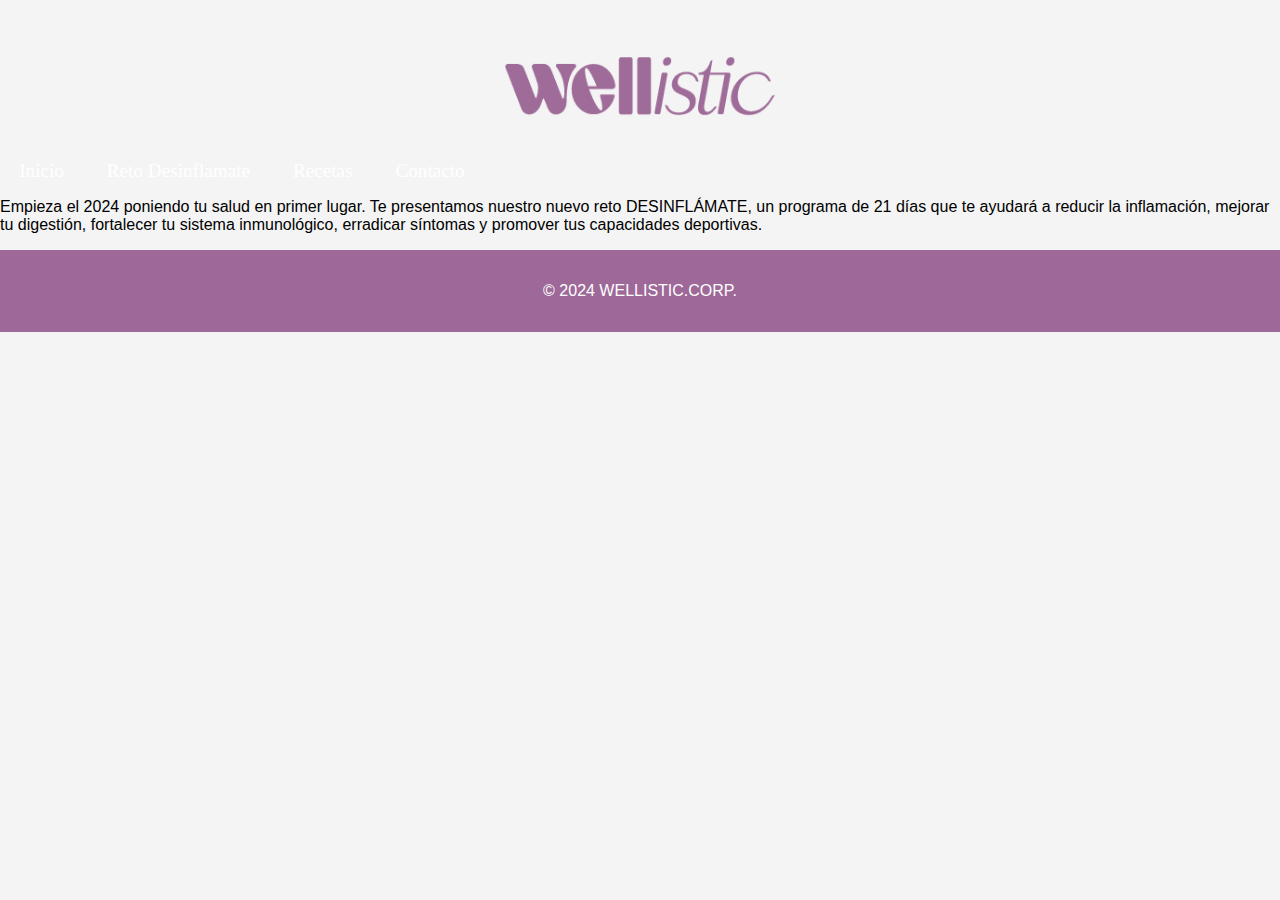
==== RetoDesinflamate.html @ 0de4ed1d "Update RetoDesinflamate.html" ====
<!DOCTYPE html>
<html lang="es">
<head>
    <meta charset="UTF-8">
    <meta name="viewport" content="width=device-width, initial-scale=1.0">
    <title>Tu Sitio de Nutrición</title>
    <link rel="stylesheet" href="styles.css">
    <link rel="icon" href="img/WELLISTIC_Mesa de trabajo 1 copia 5.png" type="image/png">

      
</head>
<body>
    <header>
        <h1></h1>
    </header>

    <nav>
        <a href="index.html">Inicio</a>
        <a href="RetoDesinflamate.html">Reto Desinflamate</a>
        <a href="#">Recetas</a>
        <a href="#">Contacto</a>
    </nav>
    <div>
        <p>Empieza el 2024 poniendo tu salud en primer lugar. 

Te presentamos nuestro nuevo reto DESINFLÁMATE, un programa de 21 días que te ayudará a reducir la inflamación, mejorar tu digestión, fortalecer tu sistema inmunológico, erradicar síntomas y promover tus capacidades deportivas.</p>
    </div>
    <div>
  <script defer data-active  data-widget-type="group" data-person="3cd2dfb3-9acb-45ab-a827-581161ad3b8f" src="https://widget.tochat.be/bundle.js?key=bc3bcaca-afeb-41e9-9845-256801e2efa2"></script><div data-active
            id="whatapp-people-widget"></div></div>

    <footer>
        <p>&copy; 2024 WELLISTIC.CORP.</p>
    </footer>
</body>
</html>
---- styles.css ----
@font-face {
    font-family: 'Poppins-Regular';
    src: url('fonts/Poppins-Regular.ttf') format('ttf'), /* Cambia la ruta y el formato según tu fuente */
         url('fonts/Poppins-Black.ttf') format('ttf');
    font-weight: normal;
    font-style: normal;
}

body {
    font-family: 'Poppins-Regular', sans-serif;
    margin: 0;
    padding: 0;
    box-sizing: border-box;
    background-color: #f4f4f4;
}

header {
    background-image: url(img/WELLISTIC_Mesa\ de\ trabajo\ 1.png);
    background-size: 300px 150px; /* Ajusta los valores según tus necesidades */
    background-position: center;
    background-repeat: no-repeat;
    color: #fff;
    text-align: center;
    padding: 5em 0;
}


h1 {
    font-family: 'Poppins-Regular';
    margin: 0;
    font-size: 38px;
    color: #acc8b9;
}

/*nav {
    background-color: #9e6998;
    color: #fff;
    padding: 1em;
    text-align: center;
}*/
.container-nav {
    display: flex;
    padding: 10px;
    height: 50px;
    background-color: #9e6998;
    font-family: 'Poppins-Regular';
    width: 100%;
    text-align: center;
  }
  .navbar {
    display: flex;
    justify-content: space-between;
    width: 100%;
  }
  

a {
    color: white;
    text-decoration:none;
    margin: 0 1em;
    font-size: 1.2em;
    font-family: 'Poppins-Regular';
  }
  
  
  .nav-links {
    display: flex;
    align-items: center;
  }
  li>a {
    padding: 8px 24px;
    
  }
  
  
  li {
    list-style-type: none;
    color: #9e6998;
    font-size: 20%;
  }
section {
    padding: 2em;
}

footer {
    background-color: #9e6998;
    color: #fff;
    text-align: center;
    padding: 1em 0;
}

.contenedor {
    display: flex;
    background-color: #e5d9d1; /* Utilizamos flexbox para colocar los divs en línea */
}
.contenedor1 {
    display: flex;
   
}
.imagen1 {
    margin-right: 100px; /* Añadimos un margen a la derecha para separar la imagen del texto */
    padding-left:  10%;
}
.imagen2 {
    margin-right: 100px; /* Añadimos un margen a la derecha para separar la imagen del texto */
    padding-left:  10%;
}

.texto {
    font-size: 60px; 
    color: #2D212E;
    line-height: 0.2;
    padding-top: 10%;
}
.quien {
    padding-top: 5%;
    font-family: 'Poppins-Regular', sans-serif;
    line-height: 1.1;
    font-size: 20px;
    text-align: justify;
    
}
.categorias p {
    margin-bottom: 5px; /* Ajusta el margen inferior según tus necesidades */
}

.button-menu-toggle {
    display: none;
  }
@media (max-width: 375px.) {
    header {
        background-image: url(img/WELLISTIC_Mesa\ de\ trabajo\ 1.png);
        background-size: 150px 75px; /* Ajusta los valores según tus necesidades */
        background-position: center;
        background-repeat: no-repeat;
        color: #fff;
        text-align: center;
        padding: 5em 0;
    }

    .button-menu-toggle {
        display: block;
        background-color: white;
        border:none;
        border-radius: 50px;
        padding: 0 24px;
        font-family: 'Poppins-Regular', sans-serif;
        font-weight: bold;
        font-size: 20px;
        color: #9e6998;
      }
      .nav-links.nav-links-responsive {
        position: absolute;
        display: flex;
        background-color: #e5d9d1;
        width: 100%;
        height: 100%;
        top: 70px;
        left: 0;
        flex-direction: column;
        padding-top: 200px;
        align-items: center;
        gap:70px;
        font-size: 80px;
        color: #9e6998;
        font-weight: bold;
        font-family: 'Poppins-Regular';
      }
      a {
        color: #9e6998;
        text-decoration:none;
        margin: 0 1em;
        font-size: 50%;

        
      }
      header {
        background-image: url(img/WELLISTIC_Mesa\ de\ trabajo\ 1.png);
        background-size: 300px 150px; /* Ajusta los valores según tus necesidades */
        background-position: center;
        background-repeat: no-repeat;
        color: #fff;
        text-align: center;
        padding: 5em 0;
    }
    .contenedor {
        display: flex;
        flex-wrap: wrap;
        justify-content: space-between;
        align-items: center;
        padding: 2em;
        background-color: #e5d9d1;
    }
    .contenedor1 {
        display: flex;
        flex-wrap: wrap;
        justify-content: space-between;
        align-items: center;
        padding: 2em;
    }
    
    .imagen1 {
        max-width: 200px; /* Establece el ancho máximo deseado */
        width: 100%; /* Hace que la imagen sea responsive y se ajuste al contenedor */
    }
    .imagen2 {
        max-width: 200px; /* Establece el ancho máximo deseado */
        width: 90%; /* Hace que la imagen sea responsive y se ajuste al contenedor */
        padding-left: 5%;
        margin-left: 02%;
    }
    .texto {
        font-size: 57px;
        color: #2D212E;
        line-height:30px; /* Ajusta el espaciado entre líneas según tus necesidades */
        margin-top: 5px; /* Ajusta el margen superior según tus necesidades */
        text-align: center; /* Centra el texto */
        padding-top: 2%;
    }
}
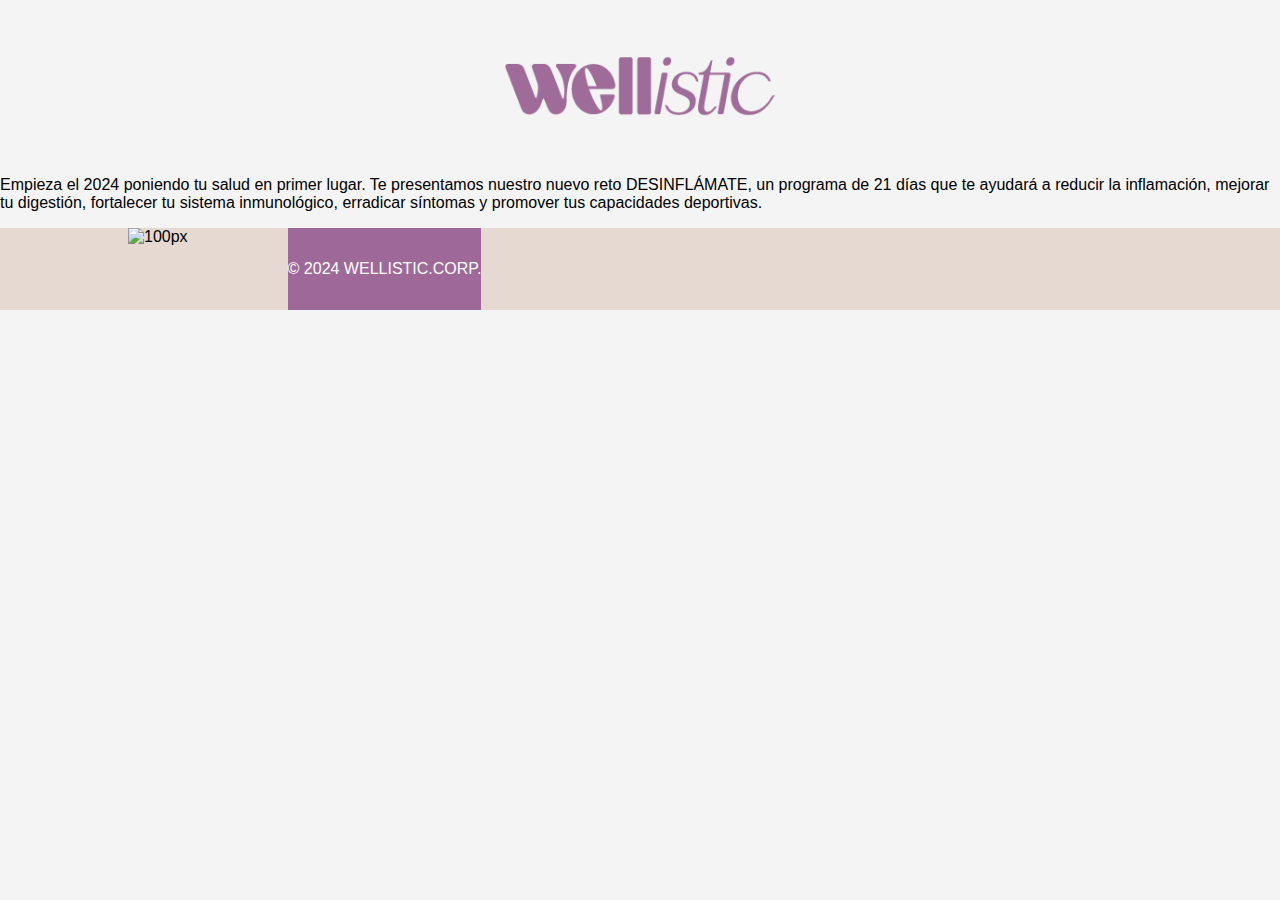
==== commit 3522e212: "Update RetoDesinflamate.html" ====
--- a/RetoDesinflamate.html
+++ b/RetoDesinflamate.html
@@ -14,17 +14,21 @@
         <h1></h1>
     </header>
 
-    <nav>
+    <!--<nav>
         <a href="index.html">Inicio</a>
         <a href="RetoDesinflamate.html">Reto Desinflamate</a>
         <a href="#">Recetas</a>
         <a href="#">Contacto</a>
-    </nav>
+    </nav>-->
     <div>
         <p>Empieza el 2024 poniendo tu salud en primer lugar. 
 
 Te presentamos nuestro nuevo reto DESINFLÁMATE, un programa de 21 días que te ayudará a reducir la inflamación, mejorar tu digestión, fortalecer tu sistema inmunológico, erradicar síntomas y promover tus capacidades deportivas.</p>
     </div>
+    <div class="contenedor">
+            <div class="imagen1">
+                <img src="img/element-o5.png" alt="100px">
+            </div>
     <div>
   <script defer data-active  data-widget-type="group" data-person="3cd2dfb3-9acb-45ab-a827-581161ad3b8f" src="https://widget.tochat.be/bundle.js?key=bc3bcaca-afeb-41e9-9845-256801e2efa2"></script><div data-active
             id="whatapp-people-widget"></div></div>
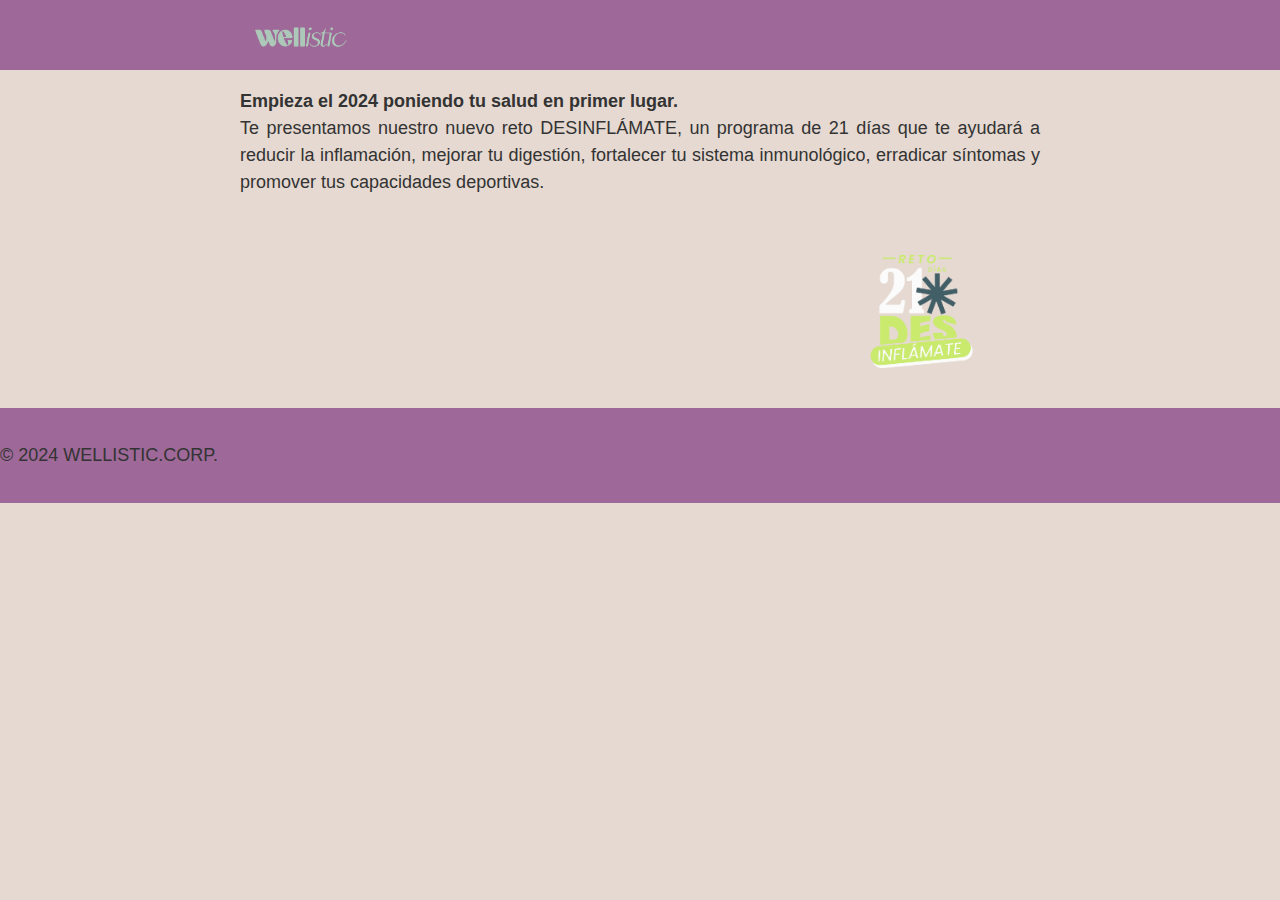
==== commit 267e529a: "Update RetoDesinflamate.html" ====
--- a/RetoDesinflamate.html
+++ b/RetoDesinflamate.html
@@ -4,34 +4,40 @@
     <meta charset="UTF-8">
     <meta name="viewport" content="width=device-width, initial-scale=1.0">
     <title>Tu Sitio de Nutrición</title>
+    <link href="https://fonts.googleapis.com/css2?family=Poppins:wght@400;700&display=swap" rel="stylesheet">
+    <!-- O Montserrat -->
+    <!-- <link href="https://fonts.googleapis.com/css2?family=Montserrat:wght@400;700&display=swap" rel="stylesheet"> -->
     <link rel="stylesheet" href="styles.css">
     <link rel="icon" href="img/WELLISTIC_Mesa de trabajo 1 copia 5.png" type="image/png">
-
-      
 </head>
 <body>
-    <header>
-        <h1></h1>
+   <header class="container-nav">
+        <div class="navbar">
+            <img src="img/WELLISTIC_Mesa de trabajo 1 copia.png" alt="Descripción de la imagen" class="responsive-image">
+            <div class="button-menu-toggle">☰</div>
+            <div class="nav-links">
+               <!---  <li><a href="#">Inicio</a></li>
+                <li><a href="#">Sobre Nosotros</a></li>
+                <li><a href="#">Servicios</a></li>
+                <li><a href="#">Contacto</a></li>-->
+            </div>
+        </div>
     </header>
 
-    <!--<nav>
-        <a href="index.html">Inicio</a>
-        <a href="RetoDesinflamate.html">Reto Desinflamate</a>
-        <a href="#">Recetas</a>
-        <a href="#">Contacto</a>
-    </nav>-->
     <div>
-        <p>Empieza el 2024 poniendo tu salud en primer lugar. 
+        <p> <strong > Empieza el 2024 poniendo tu salud en primer lugar.  </strong><br>
+             Te presentamos nuestro nuevo reto DESINFLÁMATE, un programa de 21 días que te ayudará a reducir la inflamación, mejorar tu digestión, fortalecer tu sistema inmunológico, erradicar síntomas y promover tus capacidades deportivas.</p>
+    </div>
 
-Te presentamos nuestro nuevo reto DESINFLÁMATE, un programa de 21 días que te ayudará a reducir la inflamación, mejorar tu digestión, fortalecer tu sistema inmunológico, erradicar síntomas y promover tus capacidades deportivas.</p>
+    <div class="contenedor">
+        <div class="imagen1">
+            <img src="img/element-05.png" alt="Descripción de la imagen" class="responsive-image">
+        </div>
+        <div>
+            <script defer data-active data-widget-type="group" data-person="3cd2dfb3-9acb-45ab-a827-581161ad3b8f" src="https://widget.tochat.be/bundle.js?key=bc3bcaca-afeb-41e9-9845-256801e2efa2"></script>
+            <div data-active id="whatapp-people-widget"></div>
+        </div>
     </div>
-    <div class="contenedor">
-            <div class="imagen1">
-                <img src="img/element-o5.png" alt="100px">
-            </div>
-    <div>
-  <script defer data-active  data-widget-type="group" data-person="3cd2dfb3-9acb-45ab-a827-581161ad3b8f" src="https://widget.tochat.be/bundle.js?key=bc3bcaca-afeb-41e9-9845-256801e2efa2"></script><div data-active
-            id="whatapp-people-widget"></div></div>
 
     <footer>
         <p>&copy; 2024 WELLISTIC.CORP.</p>
--- a/styles.css
+++ b/styles.css
@@ -5,39 +5,35 @@
     font-weight: normal;
     font-style: normal;
 }
-
 body {
     font-family: 'Poppins-Regular', sans-serif;
     margin: 0;
     padding: 0;
     box-sizing: border-box;
-    background-color: #f4f4f4;
-}
-
-header {
-    background-image: url(img/WELLISTIC_Mesa\ de\ trabajo\ 1.png);
-    background-size: 300px 150px; /* Ajusta los valores según tus necesidades */
-    background-position: center;
-    background-repeat: no-repeat;
-    color: #fff;
-    text-align: center;
-    padding: 5em 0;
-}
-
-
-h1 {
-    font-family: 'Poppins-Regular';
-    margin: 0;
-    font-size: 38px;
-    color: #acc8b9;
-}
-
-/*nav {
-    background-color: #9e6998;
-    color: #fff;
-    padding: 1em;
-    text-align: center;
-}*/
+    background-color: #e5d9d1;
+}
+div {
+    max-width: 800px; /* Limita el ancho del texto para que no se extienda demasiado */
+    margin: 0 auto; /* Centra el bloque de texto en la página */
+    text-align: justify; /* Justifica el texto */
+}
+
+p {
+    font-size: 18px;
+    line-height: 1.5;
+    color: #333;
+    text-align: justify;
+}
+.contenedor {
+    display: flex;
+    flex-direction: column;
+    align-items: center;
+    max-width: 800px;
+    margin: 0 auto;
+    padding: 20px 10px; /* Ajusta el padding superior e inferior según tus necesidades */
+}
+
+
 .container-nav {
     display: flex;
     padding: 10px;
@@ -46,13 +42,13 @@
     font-family: 'Poppins-Regular';
     width: 100%;
     text-align: center;
-  }
-  .navbar {
+}
+
+.navbar {
     display: flex;
     justify-content: space-between;
     width: 100%;
-  }
-  
+}
 
 a {
     color: white;
@@ -60,24 +56,45 @@
     margin: 0 1em;
     font-size: 1.2em;
     font-family: 'Poppins-Regular';
-  }
-  
-  
-  .nav-links {
+}
+
+.nav-links {
     display: flex;
     align-items: center;
-  }
-  li>a {
+}
+
+li > a {
     padding: 8px 24px;
-    
-  }
-  
-  
-  li {
+}
+
+li {
     list-style-type: none;
     color: #9e6998;
     font-size: 20%;
-  }
+}
+
+.imagen1 img {
+    max-width: 100%;
+    height: auto;
+    max-height: 150px;
+}
+
+/* Añade estilos específicos para pantallas pequeñas */
+@media (max-width: 600px) {
+    .imagen1 {
+        margin-right: 0;
+        padding-left: 0;
+    }
+    .contenedor {
+        padding: 10px;
+    }
+
+    .texto {
+        font-size: 20px; /* Ajusta el tamaño de la fuente para pantallas pequeñas */
+    }
+}
+/* Resto del CSS permanece igual */
+
 section {
     padding: 2em;
 }
@@ -97,9 +114,16 @@
     display: flex;
    
 }
+.imagen1 img {
+    max-width: 120%; /* Ajusta el ancho máximo deseado (por ejemplo, 120%) */
+    height: auto;
+    max-height: 150px; /* Ajusta la altura máxima deseada */
+}
+
+/* Ajusta el margen y el padding para la primera imagen */
 .imagen1 {
-    margin-right: 100px; /* Añadimos un margen a la derecha para separar la imagen del texto */
-    padding-left:  10%;
+    margin-right: 50px; /* Ajusta el margen derecho según tus necesidades */
+    padding-left: 5%; /* Ajusta el padding izquierdo según tus necesidades */
 }
 .imagen2 {
     margin-right: 100px; /* Añadimos un margen a la derecha para separar la imagen del texto */
@@ -127,7 +151,7 @@
 .button-menu-toggle {
     display: none;
   }
-@media (max-width: 375px.) {
+@media (max-width:430x932px) {
     header {
         background-image: url(img/WELLISTIC_Mesa\ de\ trabajo\ 1.png);
         background-size: 150px 75px; /* Ajusta los valores según tus necesidades */
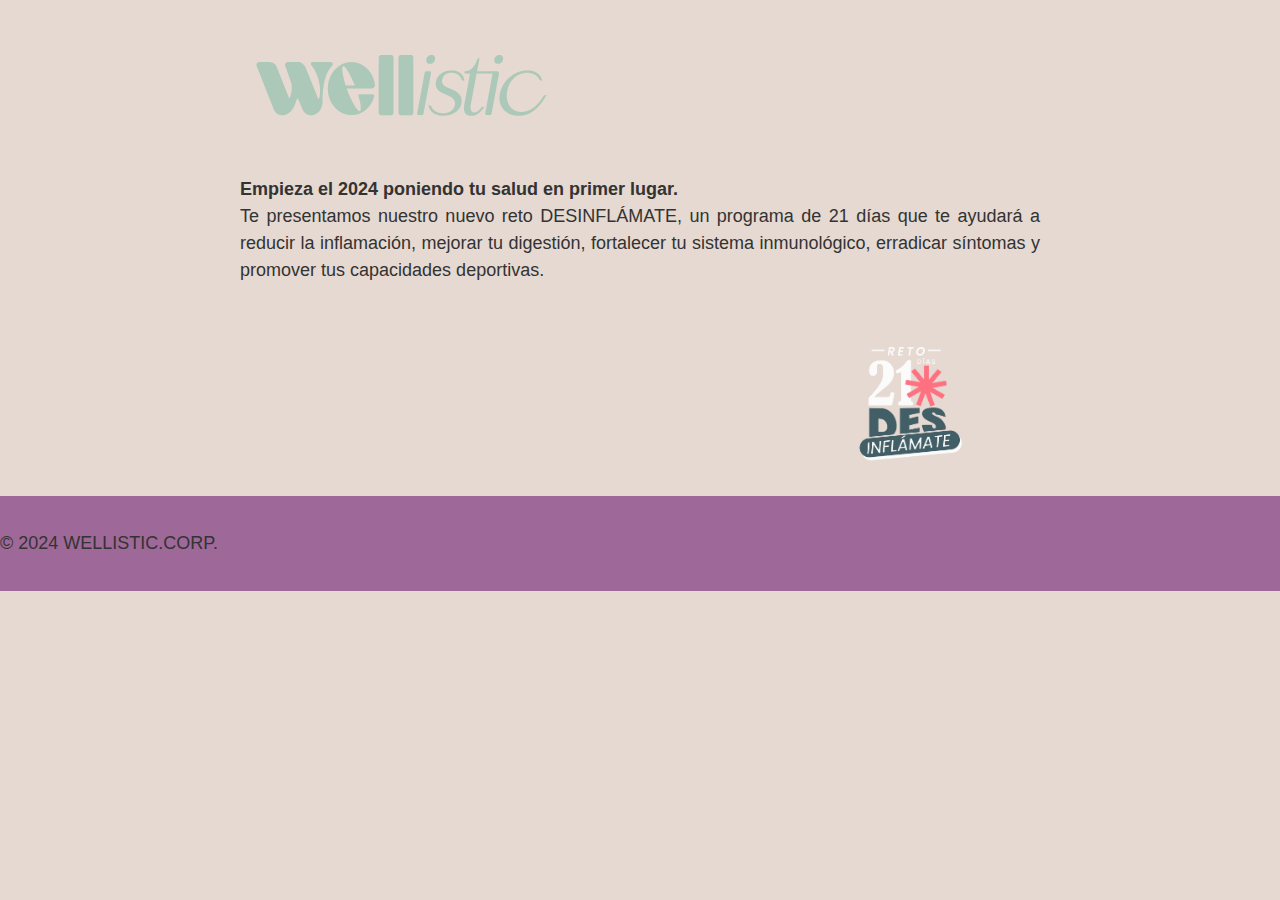
==== commit c60133a6: "Update RetoDesinflamate.html" ====
--- a/RetoDesinflamate.html
+++ b/RetoDesinflamate.html
@@ -31,7 +31,7 @@
 
     <div class="contenedor">
         <div class="imagen1">
-            <img src="img/element-05.png" alt="Descripción de la imagen" class="responsive-image">
+            <img src="img/element-04.png" alt="Descripción de la imagen" class="responsive-image">
         </div>
         <div>
             <script defer data-active data-widget-type="group" data-person="3cd2dfb3-9acb-45ab-a827-581161ad3b8f" src="https://widget.tochat.be/bundle.js?key=bc3bcaca-afeb-41e9-9845-256801e2efa2"></script>
--- a/styles.css
+++ b/styles.css
@@ -34,15 +34,16 @@
 }
 
 
-.container-nav {
-    display: flex;
-    padding: 10px;
-    height: 50px;
-    background-color: #9e6998;
-    font-family: 'Poppins-Regular';
-    width: 100%;
-    text-align: center;
-}
+.contenedor {
+    display: flex;
+    flex-direction: column;
+    align-items: center;
+    max-width: 800px;
+    margin: 0 auto;
+    padding: 20px 10px;
+    box-sizing: border-box; /* Agrega esta propiedad para incluir el padding y border en el tamaño total del contenedor */
+}
+
 
 .navbar {
     display: flex;
@@ -84,13 +85,17 @@
     .imagen1 {
         margin-right: 0;
         padding-left: 0;
+        align-items: center;
     }
     .contenedor {
-        padding: 10px;
+        padding: 10px; /* Ajusta el padding para pantallas pequeñas */
     }
 
     .texto {
-        font-size: 20px; /* Ajusta el tamaño de la fuente para pantallas pequeñas */
+        font-size: 15px; /* Ajusta el tamaño de la fuente para pantallas pequeñas */
+        padding-left: 9px;
+        padding-right: 9px;
+        margin-left: 40%;
     }
 }
 /* Resto del CSS permanece igual */
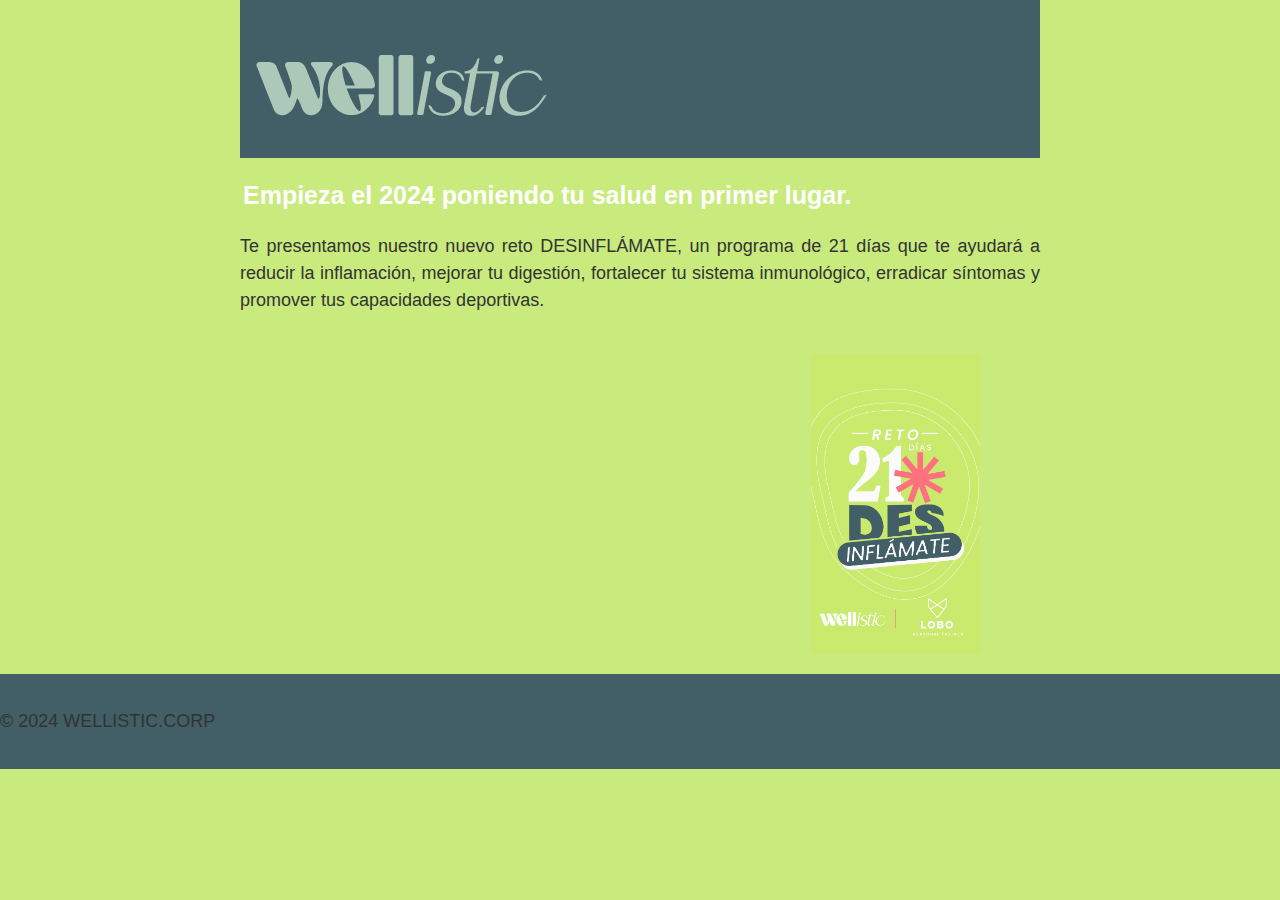
==== commit 24bcdd53: "Update RetoDesinflamate.html" ====
--- a/RetoDesinflamate.html
+++ b/RetoDesinflamate.html
@@ -25,22 +25,23 @@
     </header>
 
     <div>
-        <p> <strong > Empieza el 2024 poniendo tu salud en primer lugar.  </strong><br>
-             Te presentamos nuestro nuevo reto DESINFLÁMATE, un programa de 21 días que te ayudará a reducir la inflamación, mejorar tu digestión, fortalecer tu sistema inmunológico, erradicar síntomas y promover tus capacidades deportivas.</p>
+         <h3><strong > Empieza el 2024 poniendo tu salud en primer lugar.  </strong><br></h3>
+         <p>  Te presentamos nuestro nuevo reto DESINFLÁMATE, un programa de 21 días que te ayudará a reducir la inflamación, mejorar tu digestión, fortalecer tu sistema inmunológico, erradicar síntomas y promover tus capacidades deportivas.</p>
     </div>
 
     <div class="contenedor">
-        <div class="imagen1">
-            <img src="img/element-04.png" alt="Descripción de la imagen" class="responsive-image">
-        </div>
+        
         <div>
             <script defer data-active data-widget-type="group" data-person="3cd2dfb3-9acb-45ab-a827-581161ad3b8f" src="https://widget.tochat.be/bundle.js?key=bc3bcaca-afeb-41e9-9845-256801e2efa2"></script>
             <div data-active id="whatapp-people-widget"></div>
         </div>
+        <div class="imagen1">
+            <img src="img/IMG_4087.PNG" alt="Descripción de la imagen" class="responsive-image">
+        </div>
     </div>
-
+<div></div>
     <footer>
-        <p>&copy; 2024 WELLISTIC.CORP.</p>
+        <p>&copy; 2024 WELLISTIC.CORP</p>
     </footer>
 </body>
 </html>
--- a/styles.css
+++ b/styles.css
@@ -10,7 +10,7 @@
     margin: 0;
     padding: 0;
     box-sizing: border-box;
-    background-color: #e5d9d1;
+    background-color: #C9EA7D;
 }
 div {
     max-width: 800px; /* Limita el ancho del texto para que no se extienda demasiado */
@@ -24,6 +24,15 @@
     color: #333;
     text-align: justify;
 }
+h3 {
+    font-size: 25px;
+    line-height: 1;
+    color: #FFF;
+    text-align: left;
+    font-family: Verdana, Geneva, Tahoma, sans-serif;
+    margin-left: 3px ;
+}
+
 .contenedor {
     display: flex;
     flex-direction: column;
@@ -49,6 +58,7 @@
     display: flex;
     justify-content: space-between;
     width: 100%;
+    background-color: #425E66;
 }
 
 a {
@@ -75,18 +85,21 @@
 }
 
 .imagen1 img {
-    max-width: 100%;
+    max-width: 200px;
     height: auto;
-    max-height: 150px;
-}
-
-/* Añade estilos específicos para pantallas pequeñas */
+    max-height: 300px;
+}
+
+/* Ajustes específicos para pantallas pequeñas */
 @media (max-width: 600px) {
     .imagen1 {
-        margin-right: 0;
-        padding-left: 0;
-        align-items: center;
-    }
+        width: 100%; /* Hace que la imagen sea responsive y ocupe el ancho completo */
+        max-width: 300px; /* Ajusta el ancho máximo deseado */
+        max-height: 300px; /* Ajusta la altura máxima deseada */
+        margin-top: 2px;
+        padding-bottom: 0; /* Elimina el padding inferior */
+    }
+
     .contenedor {
         padding: 10px; /* Ajusta el padding para pantallas pequeñas */
     }
@@ -95,35 +108,62 @@
         font-size: 15px; /* Ajusta el tamaño de la fuente para pantallas pequeñas */
         padding-left: 9px;
         padding-right: 9px;
-        margin-left: 40%;
-    }
-}
-/* Resto del CSS permanece igual */
+        margin-left: 9%;
+        margin-right: 9%;
+        text-align: center; /* Centra el texto */
+        font-family: 'Poppins-Regular';
+    }
+
+    p {
+        font-size: 15px;
+        line-height: 1.5;
+        color: #333;
+        text-align: justify;
+        margin-left: 9%;
+        margin-right: 9%;
+        font-family: 'Gill Sans', 'Gill Sans MT', Calibri, 'Trebuchet MS', sans-serif;
+    }
+
+    .contenedor {
+        display: flex;
+        flex-direction: column;
+        align-items: center;
+        padding-bottom: 20px; /* Ajusta el espacio entre el contenido y el pie de página */
+    }
+}
+
 
 section {
     padding: 2em;
 }
 
 footer {
-    background-color: #9e6998;
-    color: #fff;
+    background-color: #425E66;
+    color: #FFFF;
     text-align: center;
     padding: 1em 0;
 }
 
 .contenedor {
     display: flex;
-    background-color: #e5d9d1; /* Utilizamos flexbox para colocar los divs en línea */
+    background-color: #C9EA7D; /* Utilizamos flexbox para colocar los divs en línea */
 }
 .contenedor1 {
     display: flex;
    
 }
 .imagen1 img {
-    max-width: 120%; /* Ajusta el ancho máximo deseado (por ejemplo, 120%) */
+    max-width: 200px; /* Ajusta el ancho máximo deseado */
+    width: 100%; /* Hace que la imagen sea responsive y ocupe el ancho completo */
     height: auto;
-    max-height: 150px; /* Ajusta la altura máxima deseada */
-}
+    max-height: 300px; /* Ajusta la altura máxima deseada */
+    margin-top: 2px;
+    padding-bottom: 0; /* Elimina el padding inferior */
+    display: block; /* Añade display: block para centrar correctamente */
+    margin-left: auto; /* Centra la imagen en el lado izquierdo */
+    margin-right: auto; /* Centra la imagen en el lado derecho */
+}
+
 
 /* Ajusta el margen y el padding para la primera imagen */
 .imagen1 {
@@ -229,8 +269,10 @@
     }
     
     .imagen1 {
-        max-width: 200px; /* Establece el ancho máximo deseado */
+        
         width: 100%; /* Hace que la imagen sea responsive y se ajuste al contenedor */
+        max-width: 300px; /* Ajusta el ancho máximo para que sea responsive */
+        max-height: 300px;
     }
     .imagen2 {
         max-width: 200px; /* Establece el ancho máximo deseado */
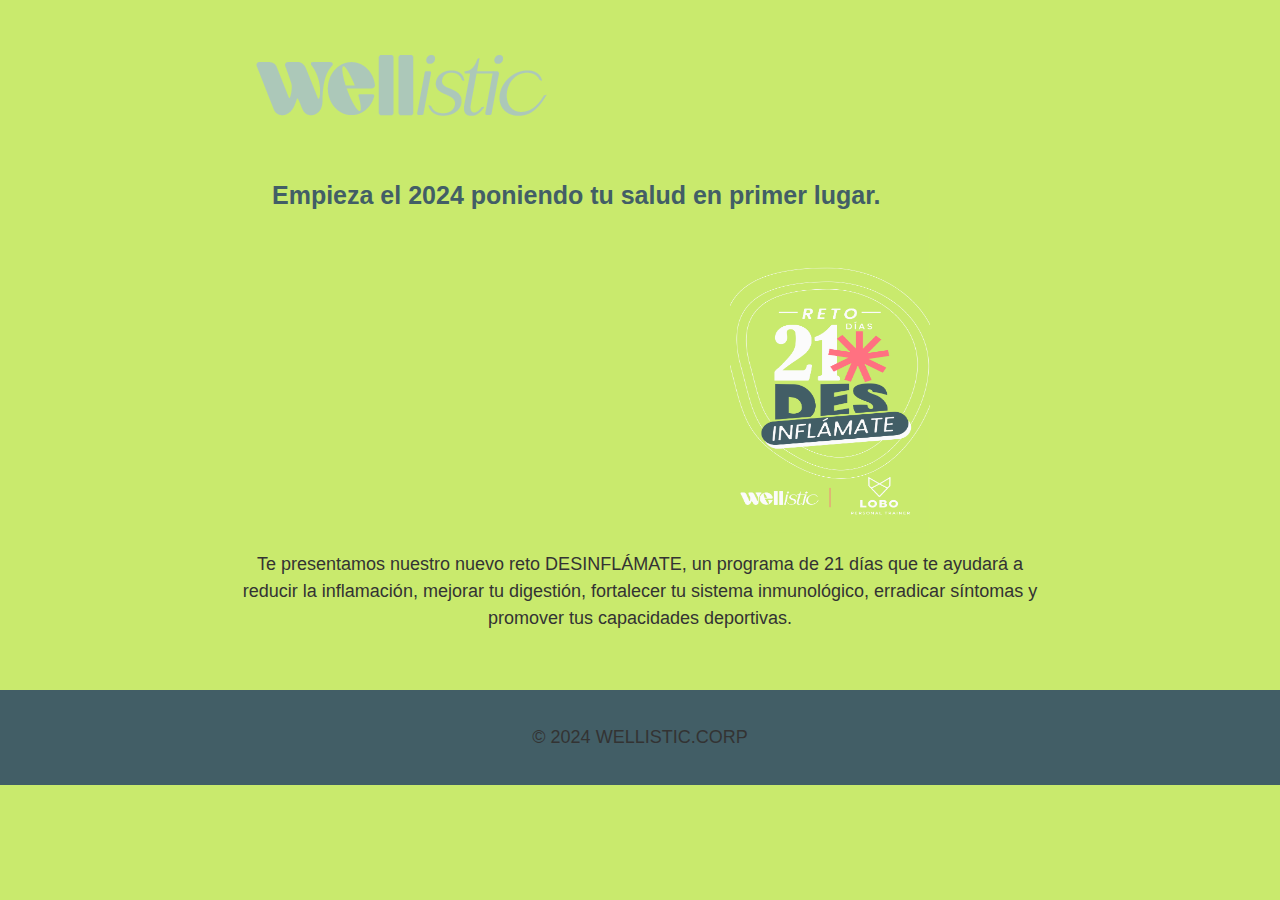
==== commit 148684b1: "Update RetoDesinflamate.html" ====
--- a/RetoDesinflamate.html
+++ b/RetoDesinflamate.html
@@ -26,6 +26,11 @@
 
     <div>
          <h3><strong > Empieza el 2024 poniendo tu salud en primer lugar.  </strong><br></h3>
+    </div>
+    <div class="imagen1">
+        <img src="img/IMG_4087.PNG" alt="Descripción de la imagen" class="responsive-image">
+    </div>
+    <div>
          <p>  Te presentamos nuestro nuevo reto DESINFLÁMATE, un programa de 21 días que te ayudará a reducir la inflamación, mejorar tu digestión, fortalecer tu sistema inmunológico, erradicar síntomas y promover tus capacidades deportivas.</p>
     </div>
 
@@ -35,9 +40,7 @@
             <script defer data-active data-widget-type="group" data-person="3cd2dfb3-9acb-45ab-a827-581161ad3b8f" src="https://widget.tochat.be/bundle.js?key=bc3bcaca-afeb-41e9-9845-256801e2efa2"></script>
             <div data-active id="whatapp-people-widget"></div>
         </div>
-        <div class="imagen1">
-            <img src="img/IMG_4087.PNG" alt="Descripción de la imagen" class="responsive-image">
-        </div>
+     
     </div>
 <div></div>
     <footer>
--- a/styles.css
+++ b/styles.css
@@ -10,7 +10,7 @@
     margin: 0;
     padding: 0;
     box-sizing: border-box;
-    background-color: #C9EA7D;
+    background-color: #c9ea6d;
 }
 div {
     max-width: 800px; /* Limita el ancho del texto para que no se extienda demasiado */
@@ -22,15 +22,17 @@
     font-size: 18px;
     line-height: 1.5;
     color: #333;
-    text-align: justify;
+    text-align: center;
+    font-family: Verdana, Geneva, Tahoma, sans-serif;
 }
 h3 {
     font-size: 25px;
     line-height: 1;
-    color: #FFF;
+    color: #425E66;
     text-align: left;
     font-family: Verdana, Geneva, Tahoma, sans-serif;
-    margin-left: 3px ;
+    margin-left: 32px ;
+    margin-right: 15px;
 }
 
 .contenedor {
@@ -58,7 +60,7 @@
     display: flex;
     justify-content: space-between;
     width: 100%;
-    background-color: #425E66;
+    background-color: #c9ea6d;
 }
 
 a {
@@ -146,7 +148,7 @@
 
 .contenedor {
     display: flex;
-    background-color: #C9EA7D; /* Utilizamos flexbox para colocar los divs en línea */
+    background-color: #c9ea6d; /* Utilizamos flexbox para colocar los divs en línea */
 }
 .contenedor1 {
     display: flex;
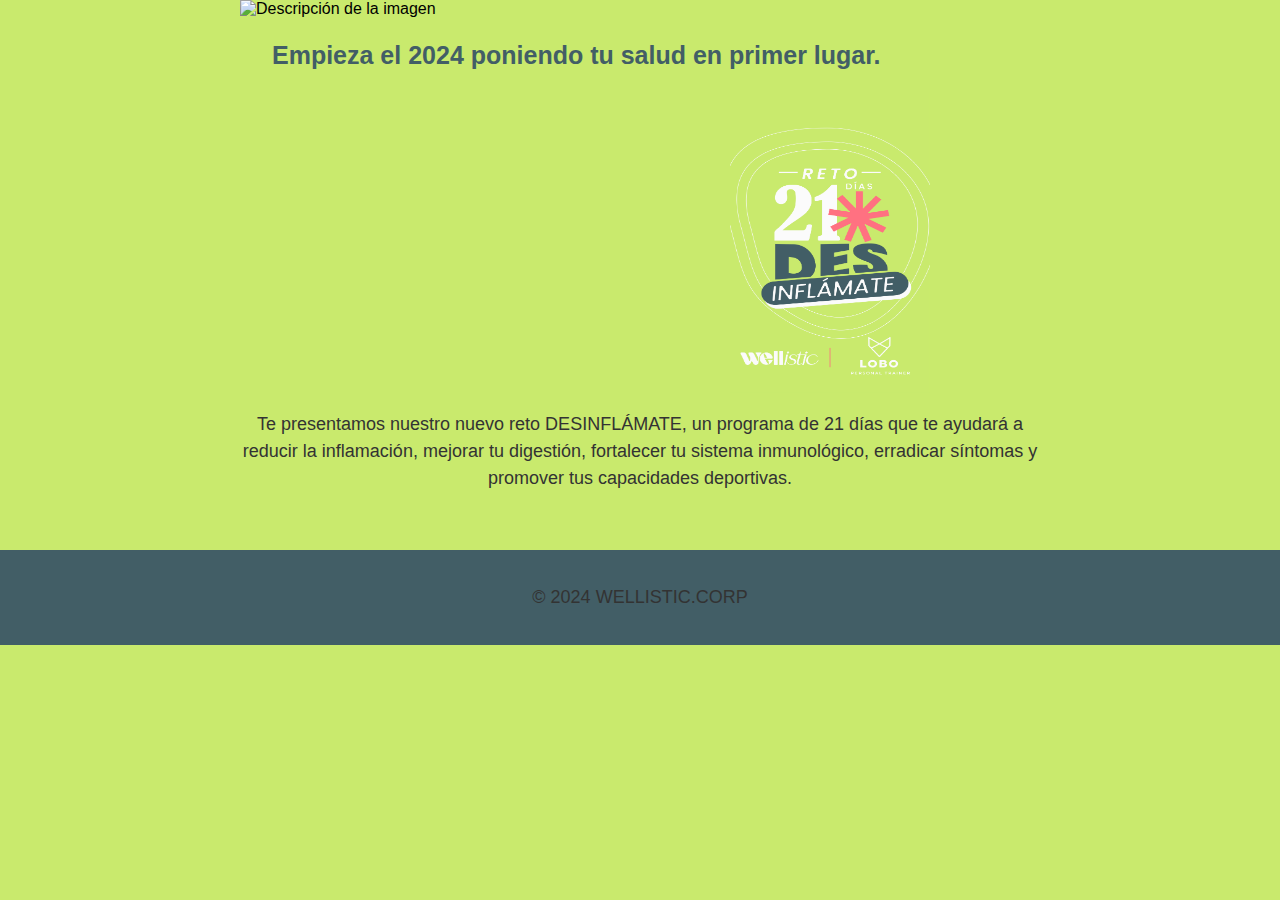
==== commit 41c0d34f: "Update RetoDesinflamate.html" ====
--- a/RetoDesinflamate.html
+++ b/RetoDesinflamate.html
@@ -13,7 +13,7 @@
 <body>
    <header class="container-nav">
         <div class="navbar">
-            <img src="img/WELLISTIC_Mesa de trabajo 1 copia.png" alt="Descripción de la imagen" class="responsive-image">
+            <img src="img/blanco.png" alt="Descripción de la imagen" class="responsive-image">
             <div class="button-menu-toggle">☰</div>
             <div class="nav-links">
                <!---  <li><a href="#">Inicio</a></li>
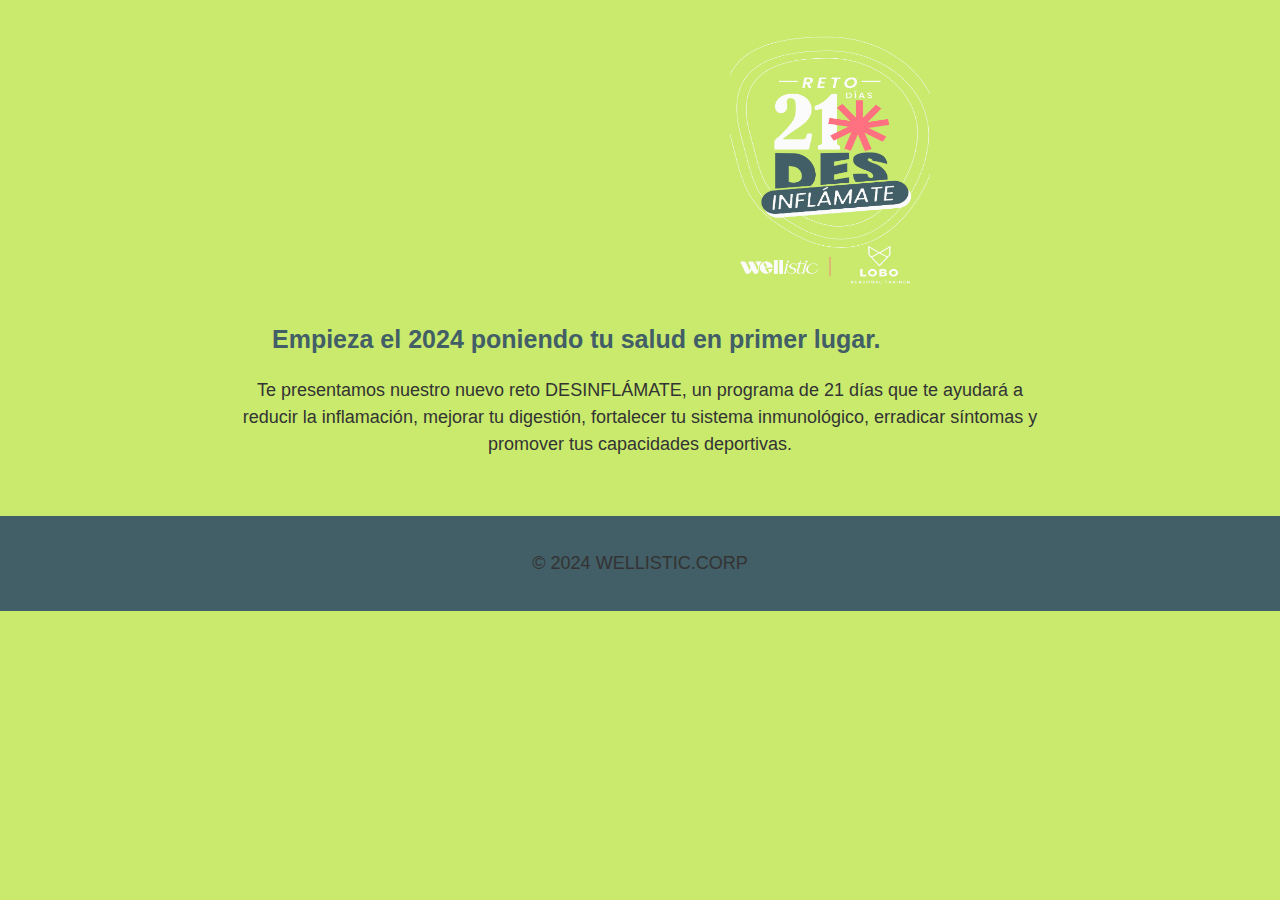
==== commit 266c91e4: "Update RetoDesinflamate.html" ====
--- a/RetoDesinflamate.html
+++ b/RetoDesinflamate.html
@@ -11,25 +11,26 @@
     <link rel="icon" href="img/WELLISTIC_Mesa de trabajo 1 copia 5.png" type="image/png">
 </head>
 <body>
-   <header class="container-nav">
+ <!---  <header class="container-nav">
         <div class="navbar">
             <img src="img/blanco.png" alt="Descripción de la imagen" class="responsive-image">
             <div class="button-menu-toggle">☰</div>
             <div class="nav-links">
-               <!---  <li><a href="#">Inicio</a></li>
+                 <li><a href="#">Inicio</a></li>
                 <li><a href="#">Sobre Nosotros</a></li>
                 <li><a href="#">Servicios</a></li>
-                <li><a href="#">Contacto</a></li>-->
+                <li><a href="#">Contacto</a></li>
             </div>
         </div>
-    </header>
+    </header>-->
 
-    <div>
-         <h3><strong > Empieza el 2024 poniendo tu salud en primer lugar.  </strong><br></h3>
-    </div>
     <div class="imagen1">
         <img src="img/IMG_4087.PNG" alt="Descripción de la imagen" class="responsive-image">
     </div>
+    
+    <div>
+        <h3><strong > Empieza el 2024 poniendo tu salud en primer lugar.  </strong><br></h3>
+   </div>
     <div>
          <p>  Te presentamos nuestro nuevo reto DESINFLÁMATE, un programa de 21 días que te ayudará a reducir la inflamación, mejorar tu digestión, fortalecer tu sistema inmunológico, erradicar síntomas y promover tus capacidades deportivas.</p>
     </div>
